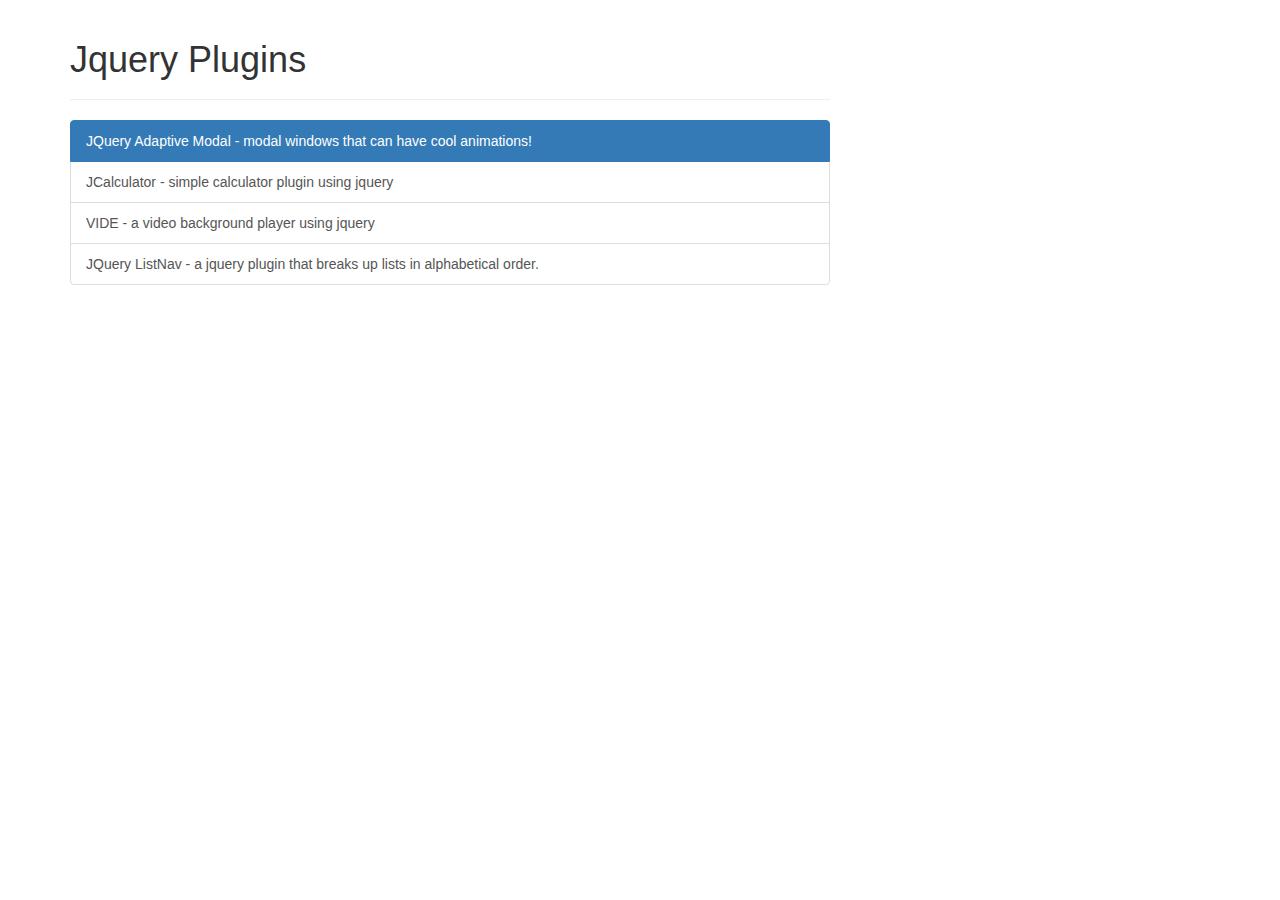
==== index.html @ 67c131fd "added starter template files" ====
<!doctype html>
<html>
    <head>
        <meta charset="utf-8">
        <meta name="description" content="">
        <meta name="viewport" content="width=device-width, initial-scale=1">
        <title>Javascript - Using JQuery Plugins</title>
        
        <link rel="stylesheet" href="css/style.css">
		<link rel="stylesheet" href="css/bootstrap.min.css">

        <link rel="author" href="humans.txt">
    </head>
    <body>
    	<div class="container">
    		<div class="col-md-8">
    			<div class="row">

					<div class="page-header">
						<h1>Jquery Plugins</h1>
			        </div>
			        
	                  <div class="list-group">
	                    <a href="http://www.thepetedesign.com/demos/adaptive-modal_demo.html" class="list-group-item active">JQuery Adaptive Modal - modal windows that can have cool animations!</a>
	                    <a href="http://codepen.io/mariusbalaj/pen/bGqhI" class="list-group-item">JCalculator - simple calculator plugin using jquery</a>
	                    <a href="http://vodkabears.github.io/vide/" class="list-group-item">VIDE - a video background player using jquery</a>
	                    <a href="https://github.com/esteinborn/jquery-listnav" class="list-group-item">JQuery ListNav - a jquery plugin that breaks up lists in alphabetical order.</a>
	                    
	                  </div>
	                
					    
    			</div><!--end row--> 
    			<div class="row">
					
    			</div>		
				
    		</div><!--end column--> 
    			
				
				
    	</div>
    	
        
    </body>
    	<script src="js/jquery-1.11.3.min.js"></script>
    	<script src="js/bootstrap.min.js"></script>
    	<script src="js/myscript.js"></script>
</html>
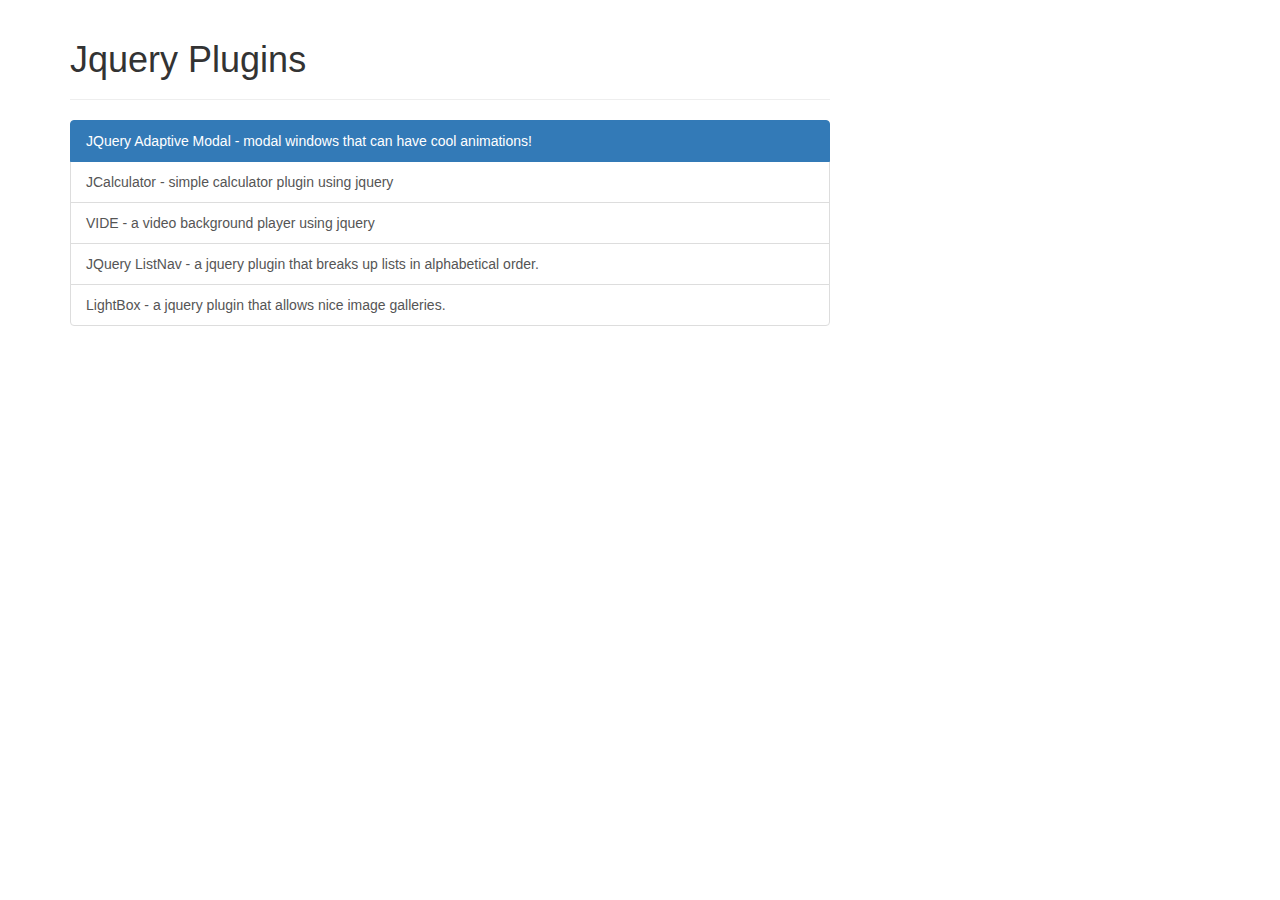
==== commit cae51131: "added Lightbox link" ====
--- a/index.html
+++ b/index.html
@@ -21,10 +21,11 @@
 			        </div>
 			        
 	                  <div class="list-group">
-	                    <a href="http://www.thepetedesign.com/demos/adaptive-modal_demo.html" class="list-group-item active">JQuery Adaptive Modal - modal windows that can have cool animations!</a>
-	                    <a href="http://codepen.io/mariusbalaj/pen/bGqhI" class="list-group-item">JCalculator - simple calculator plugin using jquery</a>
-	                    <a href="http://vodkabears.github.io/vide/" class="list-group-item">VIDE - a video background player using jquery</a>
-	                    <a href="https://github.com/esteinborn/jquery-listnav" class="list-group-item">JQuery ListNav - a jquery plugin that breaks up lists in alphabetical order.</a>
+	                    <a href="http://www.thepetedesign.com/demos/adaptive-modal_demo.html" target="_blank" class="list-group-item active">JQuery Adaptive Modal - modal windows that can have cool animations!</a>
+	                    <a href="http://codepen.io/mariusbalaj/pen/bGqhI" target="_blank" class="list-group-item">JCalculator - simple calculator plugin using jquery</a>
+	                    <a href="http://vodkabears.github.io/vide/" target="_blank" class="list-group-item">VIDE - a video background player using jquery</a>
+	                    <a href="https://github.com/esteinborn/jquery-listnav" target="_blank" class="list-group-item">JQuery ListNav - a jquery plugin that breaks up lists in alphabetical order.</a>
+                        <a href="http://lokeshdhakar.com/projects/lightbox2/" target="_blank" class="list-group-item">LightBox - a jquery plugin that allows nice image galleries.</a>
 	                    
 	                  </div>
 	                
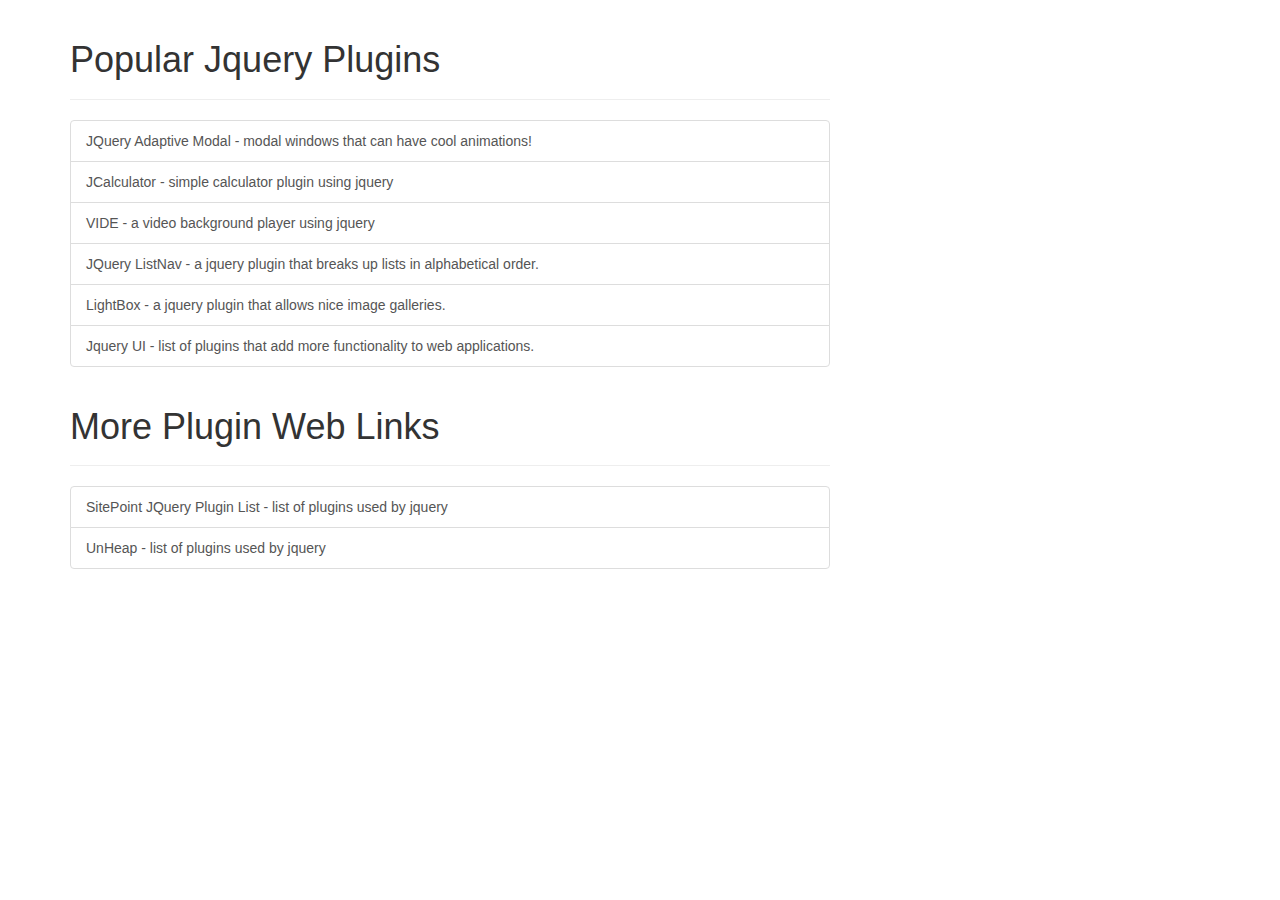
==== commit 1b57587e: "added sitepoint and unheap links" ====
--- a/index.html
+++ b/index.html
@@ -17,17 +17,28 @@
     			<div class="row">
 
 					<div class="page-header">
-						<h1>Jquery Plugins</h1>
+						<h1>Popular Jquery Plugins</h1>
 			        </div>
 			        
 	                  <div class="list-group">
-	                    <a href="http://www.thepetedesign.com/demos/adaptive-modal_demo.html" target="_blank" class="list-group-item active">JQuery Adaptive Modal - modal windows that can have cool animations!</a>
+	                    <a href="http://www.thepetedesign.com/demos/adaptive-modal_demo.html" target="_blank" class="list-group-item">JQuery Adaptive Modal - modal windows that can have cool animations!</a>
 	                    <a href="http://codepen.io/mariusbalaj/pen/bGqhI" target="_blank" class="list-group-item">JCalculator - simple calculator plugin using jquery</a>
 	                    <a href="http://vodkabears.github.io/vide/" target="_blank" class="list-group-item">VIDE - a video background player using jquery</a>
 	                    <a href="https://github.com/esteinborn/jquery-listnav" target="_blank" class="list-group-item">JQuery ListNav - a jquery plugin that breaks up lists in alphabetical order.</a>
                         <a href="http://lokeshdhakar.com/projects/lightbox2/" target="_blank" class="list-group-item">LightBox - a jquery plugin that allows nice image galleries.</a>
-	                    
+	                    <a href="https://jqueryui.com/" target="_blank" class="list-group-item">Jquery UI - list of plugins that add more functionality to web applications.</a>
 	                  </div>
+
+                    <div class="page-header">
+                        <h1>More Plugin Web Links</h1>
+                    </div>
+                    
+                      <div class="list-group">
+                        <a href="http://www.sitepoint.com/jquery-popular-plugins-list/" target="_blank" class="list-group-item">SitePoint JQuery Plugin List - list of plugins used by jquery</a>
+                        <a href="http://www.unheap.com/" target="_blank" class="list-group-item">UnHeap - list of plugins used by jquery</a>
+                      </div>
+
+
 	                
 					    
     			</div><!--end row--> 
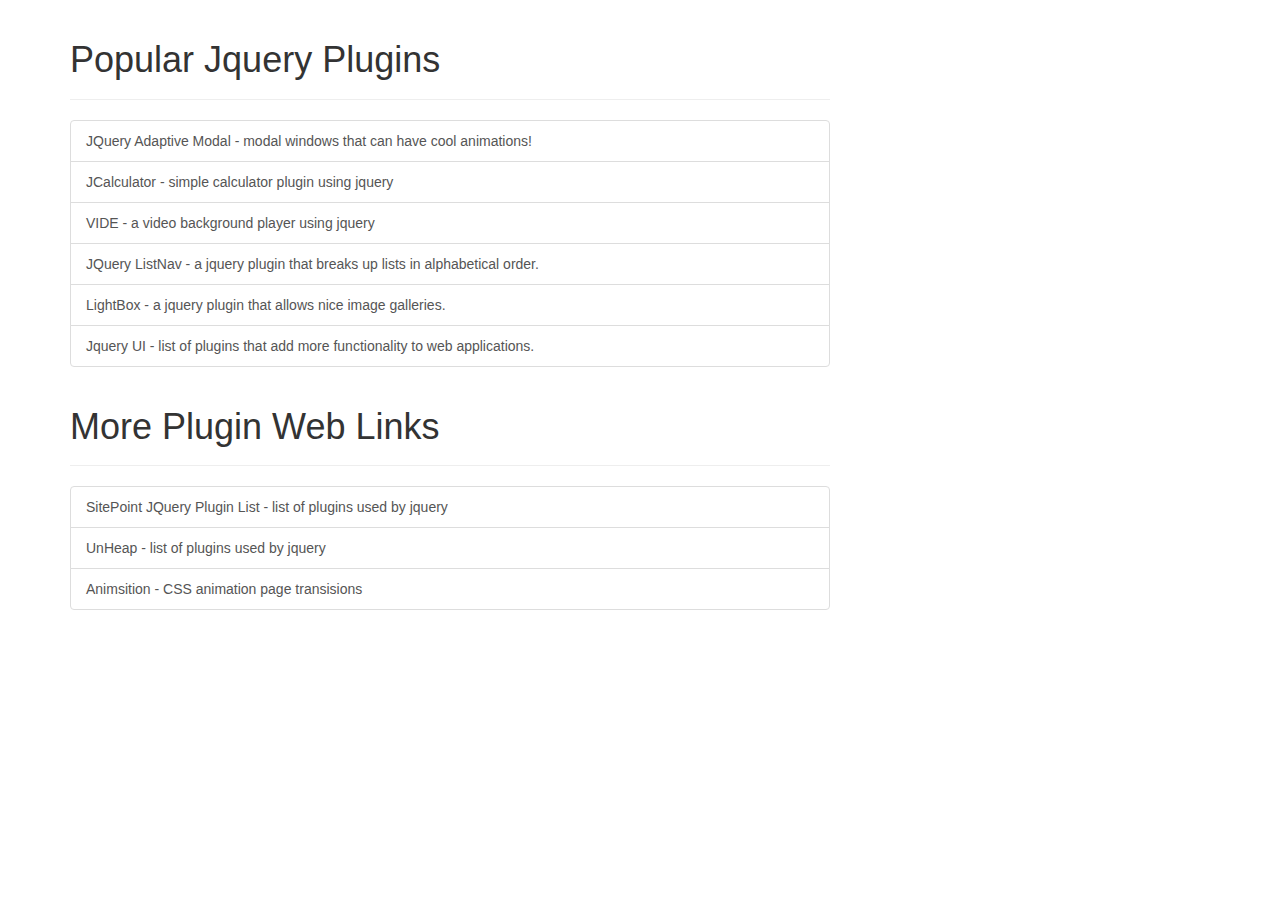
==== commit 598afa6d: "added animsition js files" ====
--- a/index.html
+++ b/index.html
@@ -36,6 +36,7 @@
                       <div class="list-group">
                         <a href="http://www.sitepoint.com/jquery-popular-plugins-list/" target="_blank" class="list-group-item">SitePoint JQuery Plugin List - list of plugins used by jquery</a>
                         <a href="http://www.unheap.com/" target="_blank" class="list-group-item">UnHeap - list of plugins used by jquery</a>
+                        <a href="http://git.blivesta.com/animsition/" target="_blank" class="list-group-item">Animsition - CSS animation page transisions</a>
                       </div>
 
 
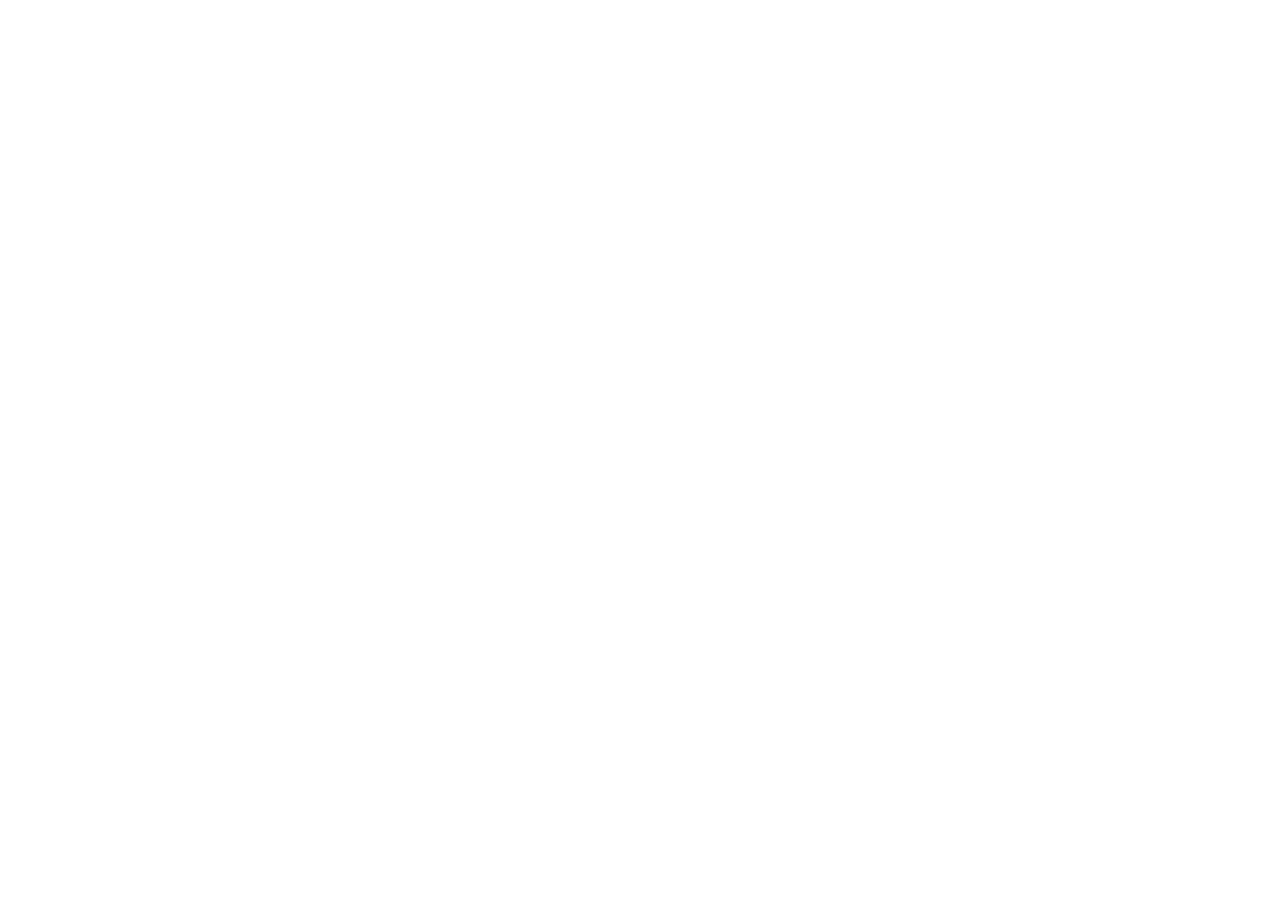
==== commit 9703be17: "animsition effects complete" ====
--- a/index.html
+++ b/index.html
@@ -8,14 +8,15 @@
         
         <link rel="stylesheet" href="css/style.css">
 		<link rel="stylesheet" href="css/bootstrap.min.css">
+        <link rel="stylesheet" href="js/animsition/animsition.min.css">
 
         <link rel="author" href="humans.txt">
     </head>
     <body>
+        <div class="animsition"> 
     	<div class="container">
     		<div class="col-md-8">
     			<div class="row">
-
 					<div class="page-header">
 						<h1>Popular Jquery Plugins</h1>
 			        </div>
@@ -38,13 +39,13 @@
                         <a href="http://www.unheap.com/" target="_blank" class="list-group-item">UnHeap - list of plugins used by jquery</a>
                         <a href="http://git.blivesta.com/animsition/" target="_blank" class="list-group-item">Animsition - CSS animation page transisions</a>
                       </div>
-
-
-	                
-					    
     			</div><!--end row--> 
     			<div class="row">
-					
+				   
+                <button type="button" class="btn btn-primary"><a href="index.html" class="animsition-link sport-link">Home</a></button>          
+                <button type="button" class="btn btn-primary"><a href="jumbotron.html" class="animsition-link sport-link">Jumbotron Template</a></button>              
+                <button type="button" class="btn btn-primary"><a href="narrow-jumbotron.html" class="animsition-link sport-link">Narrow Jumbotron Template</a></button>
+                   
     			</div>		
 				
     		</div><!--end column--> 
@@ -52,10 +53,11 @@
 				
 				
     	</div>
-    	
+    	</div>
         
     </body>
     	<script src="js/jquery-1.11.3.min.js"></script>
     	<script src="js/bootstrap.min.js"></script>
-    	<script src="js/myscript.js"></script>
+    	<script src="js/main.js"></script>
+        <script src="js/animsition/animsition.min.js"></script>
 </html>--- a/css/style.css
+++ b/css/style.css
@@ -0,0 +1 @@
+.sport-link, .sport-link:hover {color: #fff; text-decoration: none;}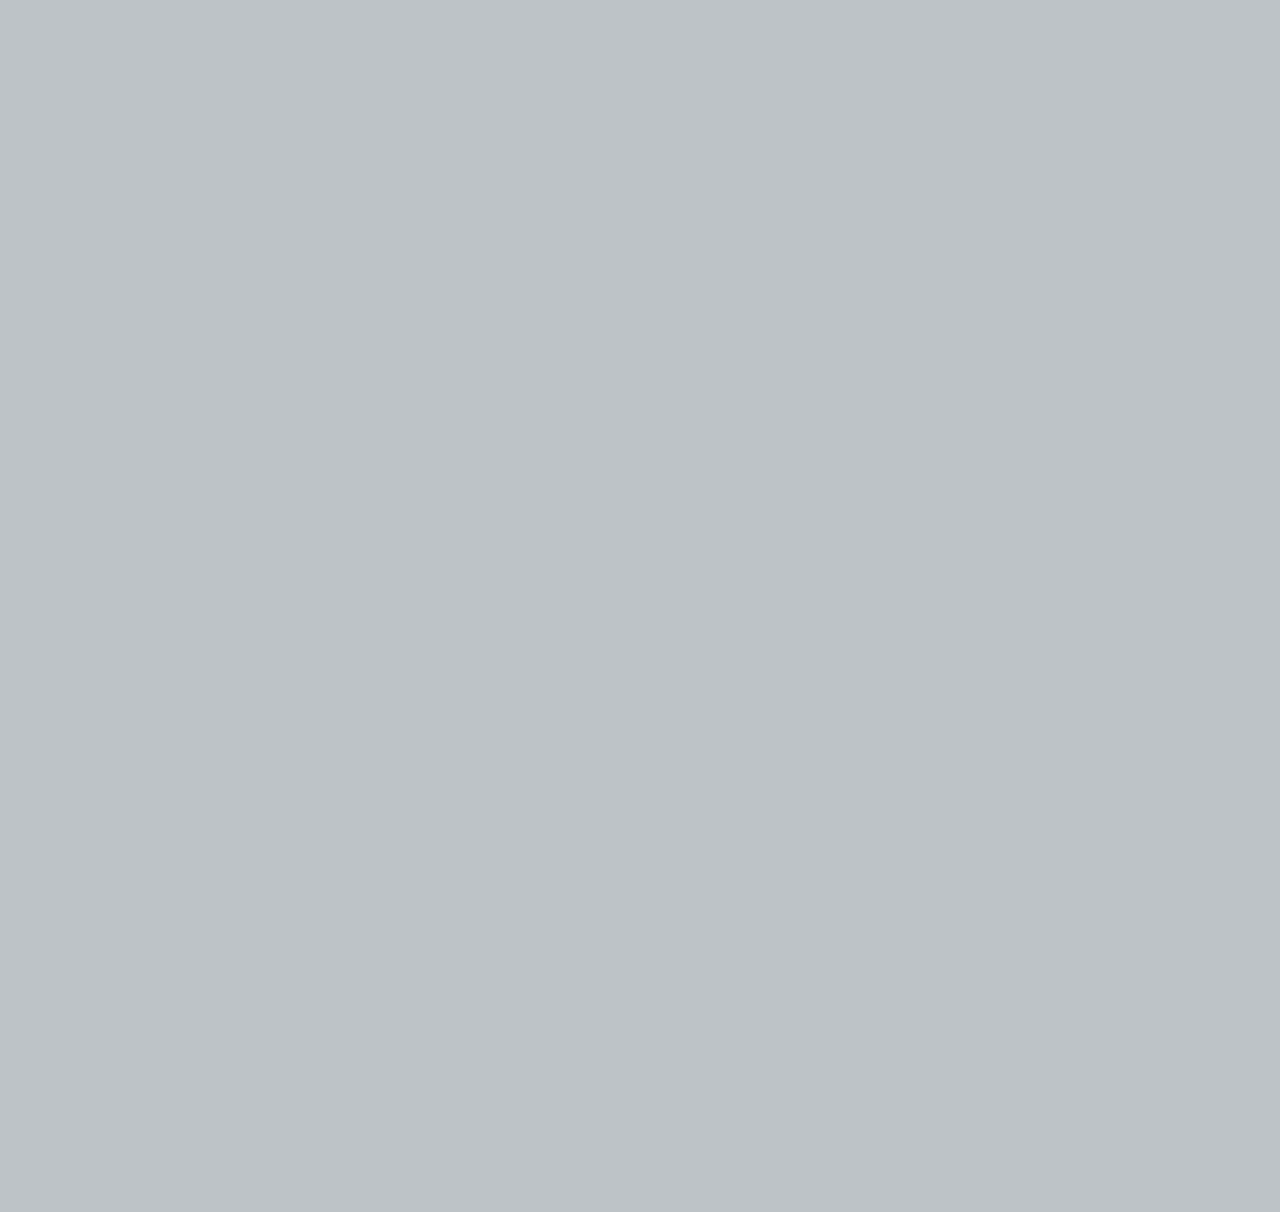
==== commit b92cafea: "added carousel" ====
--- a/index.html
+++ b/index.html
@@ -6,16 +6,20 @@
         <meta name="viewport" content="width=device-width, initial-scale=1">
         <title>Javascript - Using JQuery Plugins</title>
         
-        <link rel="stylesheet" href="css/style.css">
+        
 		<link rel="stylesheet" href="css/bootstrap.min.css">
         <link rel="stylesheet" href="js/animsition/animsition.min.css">
+        <link rel="stylesheet" href="js/slick/slick.css">
+        <link rel="stylesheet" href="js/slick/slick-theme.css">
+        <link rel="stylesheet" href="css/style.css">
 
         <link rel="author" href="humans.txt">
     </head>
     <body>
         <div class="animsition"> 
     	<div class="container">
-    		<div class="col-md-8">
+            <div class="col-md-1"></div>
+    		<div class="col-md-10">
     			<div class="row">
 					<div class="page-header">
 						<h1>Popular Jquery Plugins</h1>
@@ -40,13 +44,41 @@
                         <a href="http://git.blivesta.com/animsition/" target="_blank" class="list-group-item">Animsition - CSS animation page transisions</a>
                       </div>
     			</div><!--end row--> 
+
+                <!-- ANIMSITION ANIMATION LINKS -->
     			<div class="row">
-				   
+				 <div class="page-header">
+                     <h1>Animation Links with AnimsitionJS</h1>
+                 </div>  
                 <button type="button" class="btn btn-primary"><a href="index.html" class="animsition-link sport-link">Home</a></button>          
                 <button type="button" class="btn btn-primary"><a href="jumbotron.html" class="animsition-link sport-link">Jumbotron Template</a></button>              
                 <button type="button" class="btn btn-primary"><a href="narrow-jumbotron.html" class="animsition-link sport-link">Narrow Jumbotron Template</a></button>
+                <button type="button" class="btn btn-primary"><a href="blog.html" class="animsition-link sport-link">Blog w Static Nav</a></button>
                    
-    			</div>		
+    			</div>
+                <div class="spacer20"></div>
+                <!-- SLICK CAROUSEL -->
+                <div class="row">
+                  
+                    <div class="page-header">
+                        <h1>Carousel Plugin with SlickJS</h1>
+                    </div>
+                    <div class="slides">
+                      <div>
+                          <img class="img-responsive img-rounded" src="img/broncos.jpg" alt="">
+                      </div>
+                      <div>
+                          <img class="img-responsive img-rounded" src="img/bears.jpg" alt="">
+                      </div>
+                      <div>
+                          <img class="img-responsive img-rounded" src="img/lions.jpg" alt="">
+                      </div>
+                      <div>
+                          <img class="img-responsive img-rounded" src="img/redskins.jpg" alt="">
+                      </div>
+                    </div> 
+                  
+                </div>		
 				
     		</div><!--end column--> 
     			
@@ -57,7 +89,9 @@
         
     </body>
     	<script src="js/jquery-1.11.3.min.js"></script>
-    	<script src="js/bootstrap.min.js"></script>
-    	<script src="js/main.js"></script>
+    	<script src="js/bootstrap.min.js"></script>    	
         <script src="js/animsition/animsition.min.js"></script>
+        <script src="js/sticky/stickyjs.js"></script>
+        <script src="js/slick/slick.min.js"></script>
+        <script src="js/main.js"></script>
 </html>--- a/css/style.css
+++ b/css/style.css
@@ -1 +1,25 @@
-.sport-link, .sport-link:hover {color: #fff; text-decoration: none;}+body{background:#bdc3c7;}
+.sport-link, .sport-link:hover {color: #fff; text-decoration: none;}
+.blog-nav{background-color: #428BCA;}
+.is-sticky .blog-nav{background-color: red; left: 0; width:100%!important; z-index: 1; padding: 5px;}
+.is-sticky .blog-description{background-color: #fff; color: #27ae60; left: 0; width:100%!important; text-align: center; z-index: 2; padding: 20px;}
+.nav-link{color: #2980b9;}
+
+
+
+
+
+/* CUSTOM STYLES */
+.spacer5 { height: 5px; width: 100%; font-size: 0; margin: 0; padding: 0; border: 0; display: block; }
+.spacer10 { height: 10px; width: 100%; font-size: 0; margin: 0; padding: 0; border: 0; display: block; }
+.spacer15 { height: 15px; width: 100%; font-size: 0; margin: 0; padding: 0; border: 0; display: block; }
+.spacer20 { height: 20px; width: 100%; font-size: 0; margin: 0; padding: 0; border: 0; display: block; }
+.spacer25 { height: 25px; width: 100%; font-size: 0; margin: 0; padding: 0; border: 0; display: block; }
+.spacer30 { height: 30px; width: 100%; font-size: 0; margin: 0; padding: 0; border: 0; display: block; }
+.spacer35 { height: 35px; width: 100%; font-size: 0; margin: 0; padding: 0; border: 0; display: block; }
+.spacer40 { height: 40px; width: 100%; font-size: 0; margin: 0; padding: 0; border: 0; display: block; }
+.spacer45 { height: 45px; width: 100%; font-size: 0; margin: 0; padding: 0; border: 0; display: block; }
+.spacer50 { height: 50px; width: 100%; font-size: 0; margin: 0; padding: 0; border: 0; display: block; }
+.spacer100 { height: 100px; width: 100%; font-size: 0; margin: 0; padding: 0; border: 0; display: block; }
+.spacer200 { height: 200px; width: 100%; font-size: 0; margin: 0; padding: 0; border: 0; display: block; }
+
